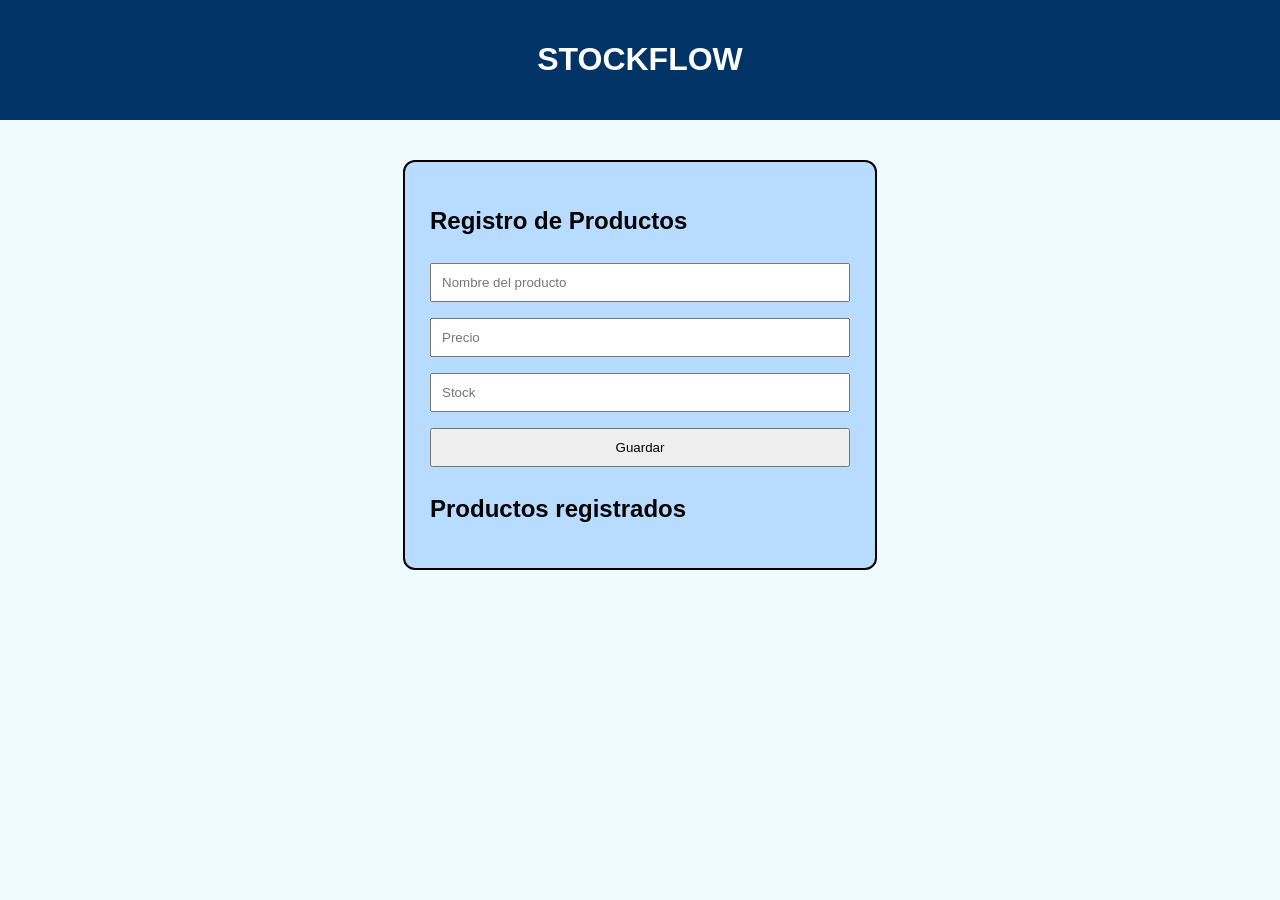
==== index.html @ 6353e580 "Configuración inicial del frontend" ====
<!DOCTYPE html>
<html lang="es">
<head>
    <meta charset="UTF-8">
    <meta name="viewport" content="width=device-width, initial-scale=1.0">
    <title>StockFlow</title>
    <link rel="stylesheet" href="css/style.css">
</head>
<body>

    <header>
        <h1>STOCKFLOW</h1>
    </header>

    <main>
        <section class="contenedor">
            <h2>Registro de Productos</h2>

            <form id="productoForm">
                <input type="text" id="nombre" placeholder="Nombre del producto" required>
                <input type="number" id="precio" placeholder="Precio" required>
                <input type="number" id="stock" placeholder="Stock" required>
                <button type="submit">Guardar</button>
            </form>

            <h2>Productos registrados</h2>
            <ul id="listaProductos"></ul>
        </section>
    </main>

    <script src="js/app.js"></script>
</body>
</html>
---- css/style.css ----
body {
    margin: 0;
    font-family: Arial, sans-serif;
    background-color: rgb(240, 251, 255);
}

header {
    background-color: rgb(0, 51, 102);
    color: white;
    text-align: center;
    padding: 20px;
}

.contenedor {
    width: 420px;
    margin: 40px auto;
    background-color: rgb(184, 220, 255);
    padding: 25px;
    border: 2px solid black;
    border-radius: 12px;
}

input, button {
    width: 100%;
    padding: 10px;
    margin: 8px 0;
    box-sizing: border-box;
}
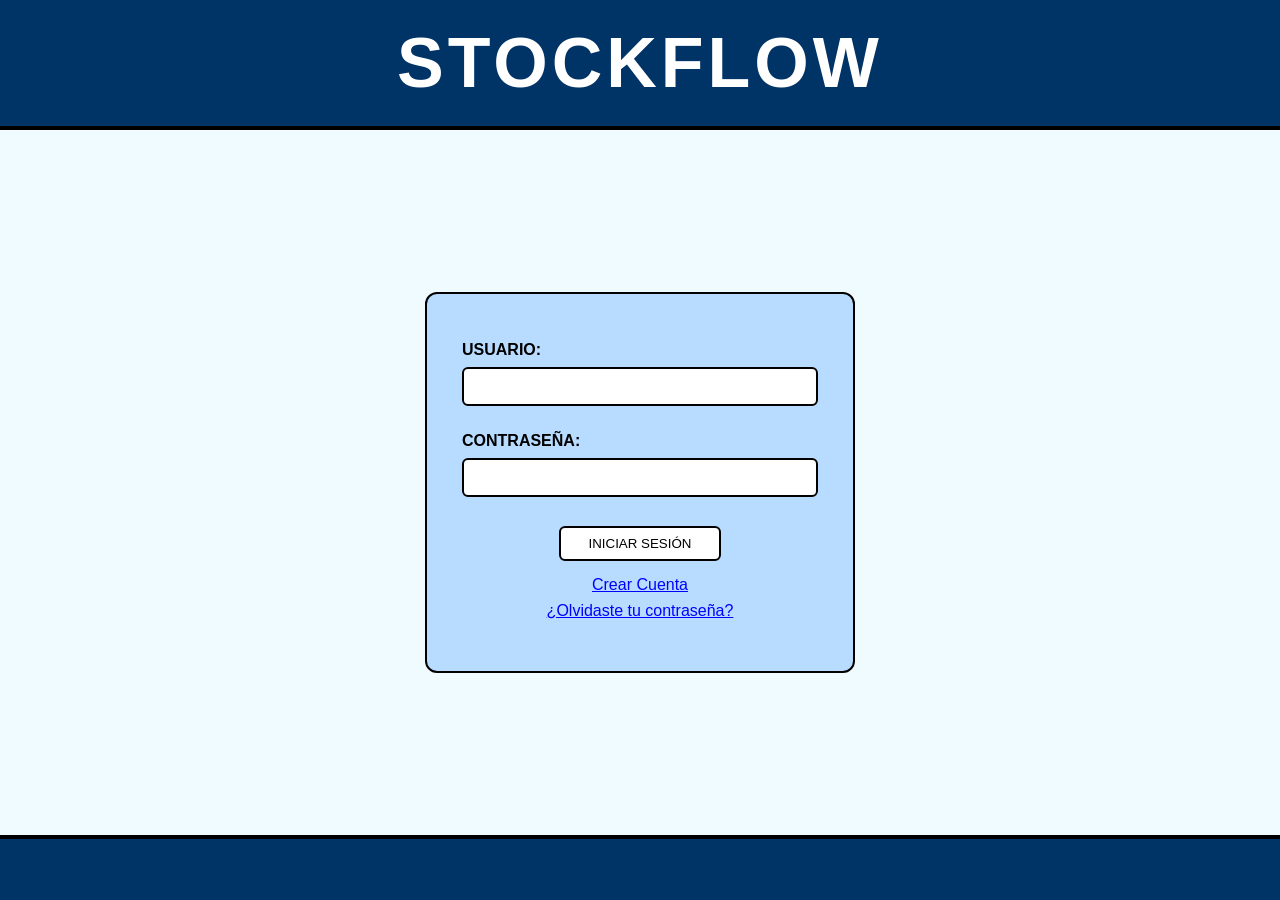
==== commit 6afb3013: "Implementar RF-01 inicio de sesion" ====
--- a/index.html
+++ b/index.html
@@ -3,31 +3,36 @@
 <head>
     <meta charset="UTF-8">
     <meta name="viewport" content="width=device-width, initial-scale=1.0">
-    <title>StockFlow</title>
+    <title>StockFlow - Login</title>
     <link rel="stylesheet" href="css/style.css">
 </head>
-<body>
+<body class="login-body">
 
-    <header>
+    <header class="login-header">
         <h1>STOCKFLOW</h1>
     </header>
 
-    <main>
-        <section class="contenedor">
-            <h2>Registro de Productos</h2>
+    <main class="login-main">
+        <section class="login-box">
+            <form id="loginForm">
+                <label for="usuario">USUARIO:</label>
+                <input type="text" id="usuario" required>
 
-            <form id="productoForm">
-                <input type="text" id="nombre" placeholder="Nombre del producto" required>
-                <input type="number" id="precio" placeholder="Precio" required>
-                <input type="number" id="stock" placeholder="Stock" required>
-                <button type="submit">Guardar</button>
+                <label for="password">CONTRASEÑA:</label>
+                <input type="password" id="password" required>
+
+                <button type="submit">INICIAR SESIÓN</button>
+
+                <a href="#" class="link-login">Crear Cuenta</a>
+                <a href="#" class="link-login">¿Olvidaste tu contraseña?</a>
+
+                <p id="mensajeLogin"></p>
             </form>
-
-            <h2>Productos registrados</h2>
-            <ul id="listaProductos"></ul>
         </section>
     </main>
 
-    <script src="js/app.js"></script>
+    <footer class="login-footer"></footer>
+
+    <script src="js/login.js"></script>
 </body>
 </html>
--- a/css/style.css
+++ b/css/style.css
@@ -1,28 +1,202 @@
+* {
+    box-sizing: border-box;
+}
+
 body {
     margin: 0;
-    font-family: Arial, sans-serif;
+    font-family: Arial, Helvetica, sans-serif;
+    background-color: #eef8ff;
+}
+
+.header {
+    height: 110px;
+    background-color: rgb(0, 51, 102);
+    color: white;
+    display: flex;
+    align-items: center;
+    justify-content: center;
+    border-bottom: 3px solid black;
+}
+
+.header h1 {
+    margin: 0;
+    font-size: 56px;
+    letter-spacing: 3px;
+}
+
+.layout {
+    display: flex;
+    min-height: calc(100vh - 110px);
+}
+
+.sidebar {
+    width: 170px;
+    background-color: #b7c9d8;
+    border-right: 2px solid black;
+    padding-top: 25px;
+    position: relative;
+}
+
+.sidebar a {
+    display: block;
+    padding: 10px 14px;
+    color: black;
+    text-decoration: none;
+    border-bottom: 1px solid black;
+    font-size: 16px;
+}
+
+.sidebar a:hover {
+    background-color: #d8e8f5;
+}
+
+.cerrar-sesion {
+    position: absolute;
+    bottom: 20px;
+    width: 100%;
+    color: #0056a6 !important;
+    text-decoration: underline !important;
+    border-bottom: none !important;
+}
+
+.contenido {
+    flex: 1;
+    padding: 35px;
+    background-color: #eef8ff;
+}
+
+.contenido h2 {
+    margin-top: 0;
+    font-size: 30px;
+}
+
+.cards {
+    display: flex;
+    gap: 25px;
+    margin-bottom: 35px;
+}
+
+.card {
+    background-color: white;
+    border: 2px solid black;
+    border-radius: 8px;
+    padding: 20px;
+    width: 220px;
+    text-align: center;
+}
+
+.card h3 {
+    margin-top: 0;
+    font-size: 16px;
+}
+
+.card p {
+    font-size: 26px;
+    font-weight: bold;
+}
+
+.panel {
+    background-color: white;
+    border: 2px solid black;
+    padding: 25px;
+    min-height: 250px;
+}
+
+.grafica-placeholder {
+    height: 180px;
+    border: 2px dashed gray;
+    display: flex;
+    align-items: center;
+    justify-content: center;
+}
+/* RF-01 LOGIN */
+
+.login-body {
+    margin: 0;
+    height: 100vh;
+    background-color: rgb(0, 51, 102);
+    display: flex;
+    flex-direction: column;
+    font-family: Comic Sans MS, Arial, sans-serif;
+}
+
+.login-header {
+    height: 130px;
+    background-color: rgb(0, 51, 102);
+    color: white;
+    display: flex;
+    justify-content: center;
+    align-items: center;
+    border-bottom: 4px solid black;
+}
+
+.login-header h1 {
+    font-size: 70px;
+    margin: 0;
+    letter-spacing: 4px;
+}
+
+.login-main {
+    flex: 1;
     background-color: rgb(240, 251, 255);
-}
-
-header {
-    background-color: rgb(0, 51, 102);
-    color: white;
-    text-align: center;
-    padding: 20px;
-}
-
-.contenedor {
-    width: 420px;
-    margin: 40px auto;
+    display: flex;
+    justify-content: center;
+    align-items: center;
+}
+
+.login-box {
+    width: 430px;
     background-color: rgb(184, 220, 255);
-    padding: 25px;
     border: 2px solid black;
     border-radius: 12px;
-}
-
-input, button {
+    padding: 35px;
+}
+
+.login-box label {
+    display: block;
+    margin-top: 12px;
+    font-weight: bold;
+}
+
+.login-box input {
     width: 100%;
     padding: 10px;
-    margin: 8px 0;
+    margin: 8px 0 14px 0;
+    border: 2px solid black;
+    border-radius: 6px;
     box-sizing: border-box;
+}
+
+.login-box button {
+    display: block;
+    margin: 15px auto;
+    padding: 8px 28px;
+    border: 2px solid black;
+    border-radius: 6px;
+    background-color: white;
+    cursor: pointer;
+}
+
+.login-box button:hover {
+    background-color: rgb(0, 51, 102);
+    color: white;
+}
+
+.link-login {
+    display: block;
+    color: blue;
+    text-decoration: underline;
+    margin-top: 8px;
+    text-align: center;
+}
+
+#mensajeLogin {
+    text-align: center;
+    font-weight: bold;
+}
+
+.login-footer {
+    height: 65px;
+    background-color: rgb(0, 51, 102);
+    border-top: 4px solid black;
 }
